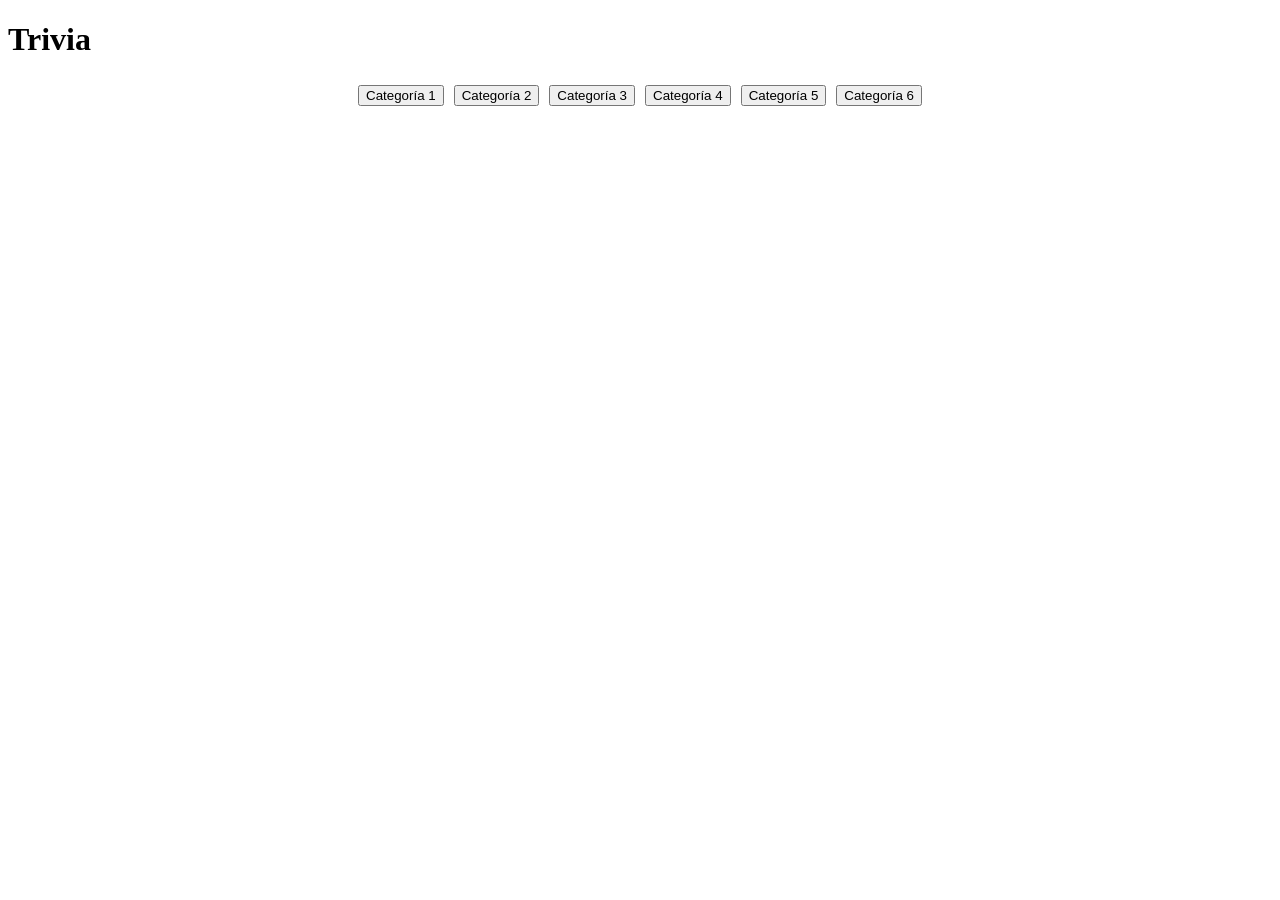
==== index.html @ 61657f9b "Add files via upload" ====
<!DOCTYPE html>
<html>
<head>
  <title>Trivia</title>
  <link rel="stylesheet" type="text/css" href="style.css">
</head>
<body>
  <h1>Trivia</h1>
  <div class="categories">
    <button id="category1">Categoría 1</button>
    <button id="category2">Categoría 2</button>
    <button id="category3">Categoría 3</button>
    <button id="category4">Categoría 4</button>
    <button id="category5">Categoría 5</button>
    <button id="category6">Categoría 6</button>
  </div>
  <div id="question-container">
    <p id="question"></p>
    <div id="options">
      <p class="option"></p>
      <p class="option"></p>
      <p class="option"></p>
      <p class="option"></p>
    </div>
  </div>

  <script src="script.js"></script>
</body>
</html>
---- style.css ----
.categories {
  display: flex;
  justify-content: center;
  margin-bottom: 20px;
}

button {
  margin: 5px;
}

#question-container {
  display: none;
}

#options {
  display: flex;
  flex-direction: column;
}

.option {
  margin-bottom: 10px;
}

.correct {
  color: green;
}
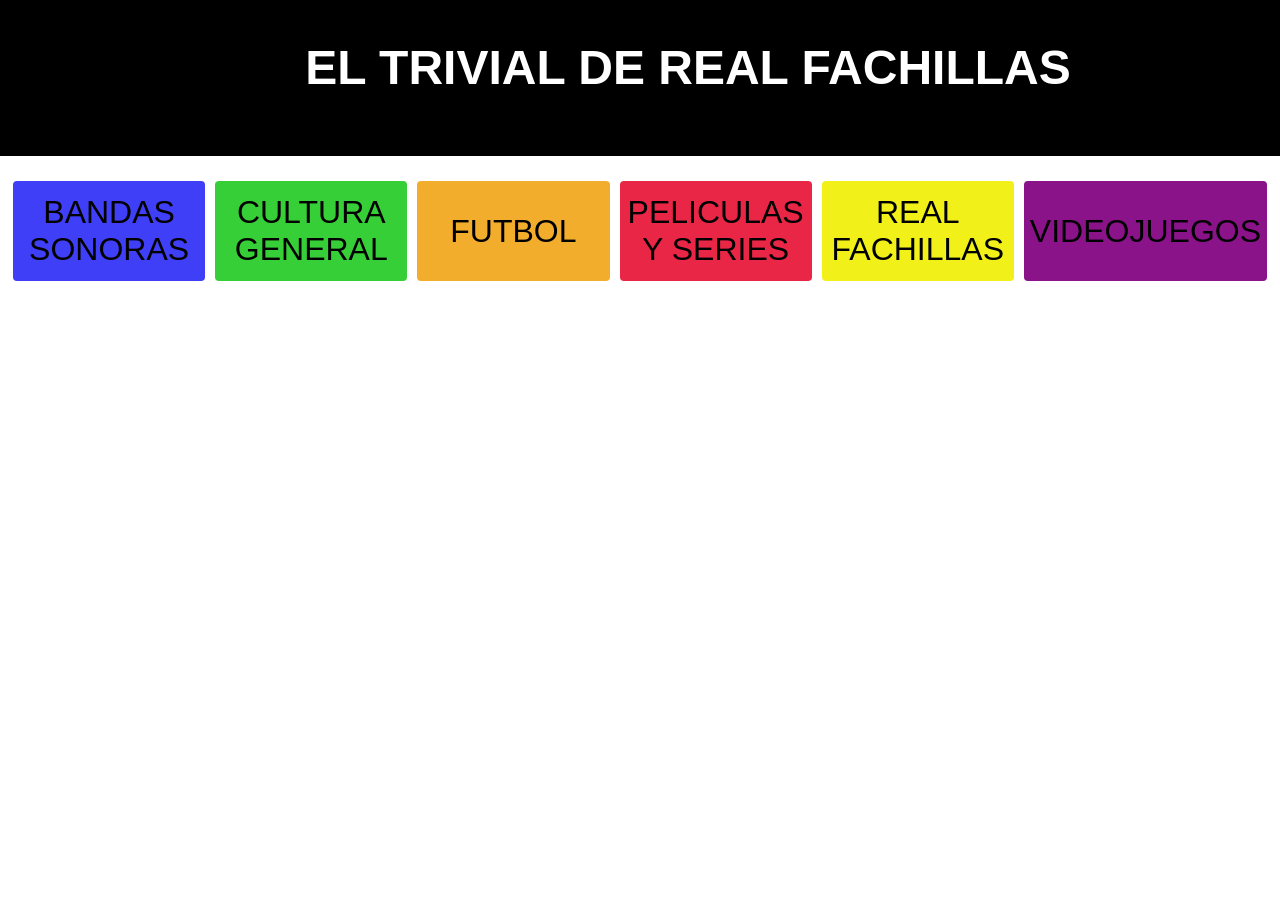
==== commit dde88a08: "First Commit" ====
--- a/index.html
+++ b/index.html
@@ -3,16 +3,18 @@
 <head>
   <title>Trivia</title>
   <link rel="stylesheet" type="text/css" href="style.css">
+  <link href="https://fonts.cdnfonts.com/css/qielftan" rel="stylesheet">
 </head>
 <body>
-  <h1>Trivia</h1>
+  <header><h1>EL TRIVIAL DE REAL FACHILLAS</h1></header>
+  
   <div class="categories">
-    <button id="category1">Categoría 1</button>
-    <button id="category2">Categoría 2</button>
-    <button id="category3">Categoría 3</button>
-    <button id="category4">Categoría 4</button>
-    <button id="category5">Categoría 5</button>
-    <button id="category6">Categoría 6</button>
+    <button id="bso">BANDAS SONORAS</button>
+    <button id="cultura">CULTURA GENERAL</button>
+    <button id="futbol">FUTBOL</button>
+    <button id="pelis">PELICULAS Y SERIES</button>
+    <button id="fachillas">REAL FACHILLAS</button>
+    <button id="games">VIDEOJUEGOS</button>
   </div>
   <div id="question-container">
     <p id="question"></p>
--- a/style.css
+++ b/style.css
@@ -1,26 +1,88 @@
+header {
+  position: fixed;
+  top: 0;
+  left: 0;
+  width: 100%;
+  height: 60px;
+  background-color: #000000;
+  padding: 3rem;
+}
+
+h1 {
+  display: flex;
+  justify-content: center;
+  margin-bottom: 20px;
+  font-family: 'Qielftan', sans-serif;      
+  font-size: 3rem;
+  margin-top: -0.5rem;
+  color: white;
+}
+
 .categories {
   display: flex;
   justify-content: center;
   margin-bottom: 20px;
+  margin-top: 11rem;
+}
+
+#bso {
+  background-color: rgb(63, 63, 247);
+}
+
+#cultura {
+  background-color: rgb(55, 207, 55);
+}
+
+#futbol {
+  background-color: rgb(243, 173, 45);
+}
+
+#pelis {
+  background-color: rgb(233, 38, 70);
+}
+
+#fachillas {
+  background-color: rgb(241, 241, 25);
+}
+
+#games {
+  background-color: rgb(138, 19, 138);
 }
 
 button {
   margin: 5px;
+  font-size: 2rem;
+  width: 400px;
+  height: 100px;
+  border: none;
+  border-radius: 0.25rem;
 }
 
 #question-container {
-  display: none;
+  font-size: 1.5rem;
+  font-family: Arial, Helvetica, sans-serif;
+}
+
+#question {
+  display: flex;
+  align-items: center; /* Centrar verticalmente */
+  justify-content: center; /* Centrar horizontalmente */
+  font-weight: bold;
 }
 
 #options {
   display: flex;
+  align-items: center; /* Centrar verticalmente */
+  justify-content: center; /* Centrar horizontalmente */
   flex-direction: column;
+  
 }
 
 .option {
-  margin-bottom: 10px;
+  margin-bottom: 2px;
 }
 
 .correct {
-  color: green;
+  color: rgb(18, 167, 18);
+  font-weight: bold;
 }
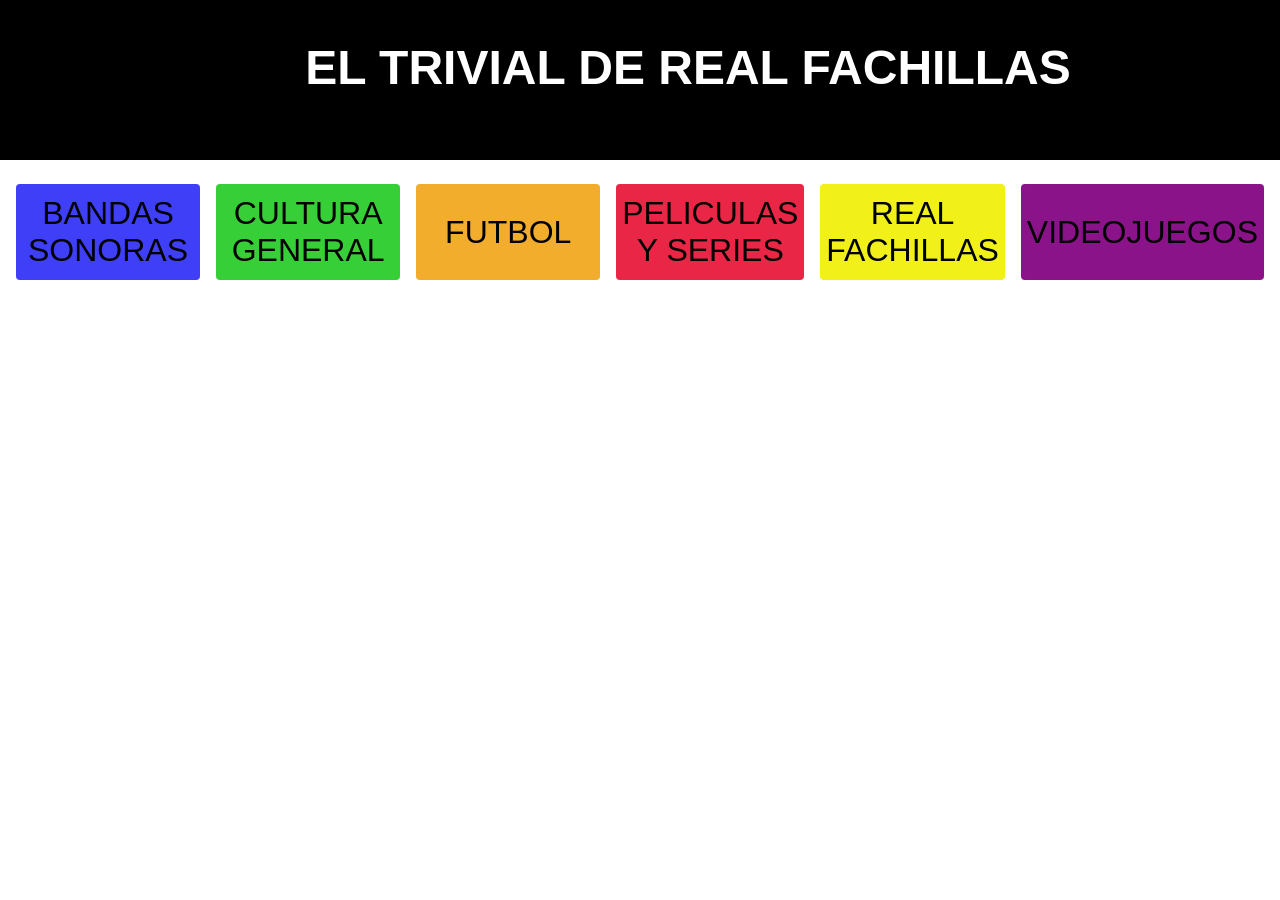
==== commit 62cb94d7: "Prueba 2" ====
--- a/style.css
+++ b/style.css
@@ -3,7 +3,7 @@
   top: 0;
   left: 0;
   width: 100%;
-  height: 60px;
+  height: 4rem;
   background-color: #000000;
   padding: 3rem;
 }
@@ -11,7 +11,6 @@
 h1 {
   display: flex;
   justify-content: center;
-  margin-bottom: 20px;
   font-family: 'Qielftan', sans-serif;      
   font-size: 3rem;
   margin-top: -0.5rem;
@@ -21,7 +20,7 @@
 .categories {
   display: flex;
   justify-content: center;
-  margin-bottom: 20px;
+  margin-bottom: 5rem;
   margin-top: 11rem;
 }
 
@@ -50,10 +49,10 @@
 }
 
 button {
-  margin: 5px;
+  margin: 0.5rem;
   font-size: 2rem;
-  width: 400px;
-  height: 100px;
+  width: 40rem;
+  height: 6rem;
   border: none;
   border-radius: 0.25rem;
 }
@@ -79,7 +78,7 @@
 }
 
 .option {
-  margin-bottom: 2px;
+  margin-bottom: 0.5rem;
 }
 
 .correct {
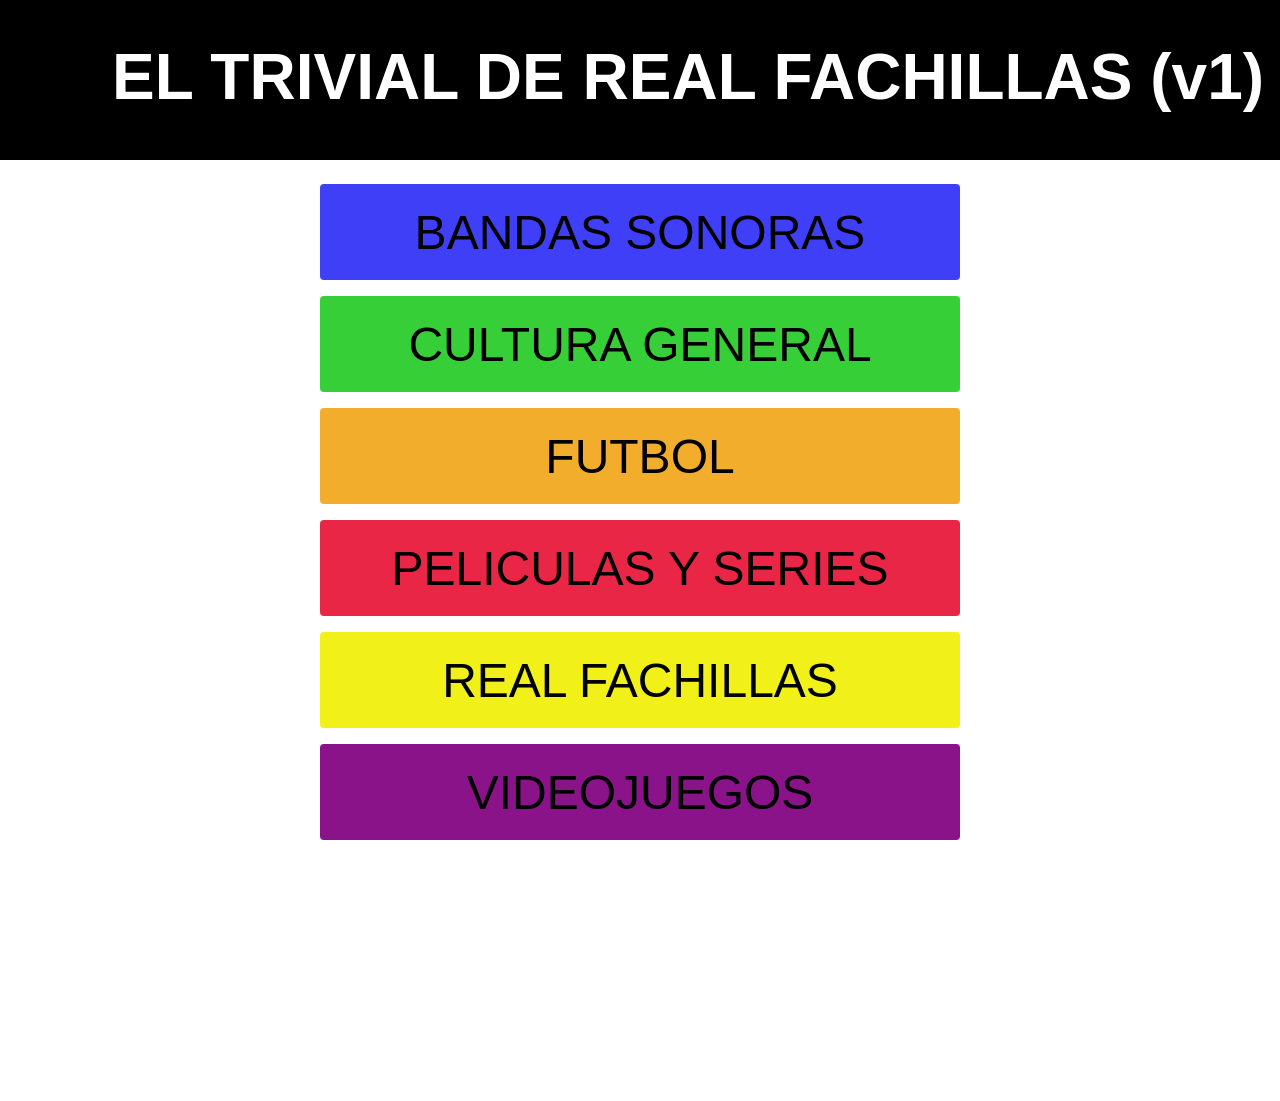
==== commit 44a22c66: "cambios" ====
--- a/index.html
+++ b/index.html
@@ -4,9 +4,11 @@
   <title>Trivia</title>
   <link rel="stylesheet" type="text/css" href="style.css">
   <link href="https://fonts.cdnfonts.com/css/qielftan" rel="stylesheet">
+  <meta name="viewport" content="width=device-width, initial-scale=1.0">
 </head>
 <body>
-  <header><h1>EL TRIVIAL DE REAL FACHILLAS</h1></header>
+  <header><h1>EL TRIVIAL DE REAL FACHILLAS (v1)</h1></header>
+  
   
   <div class="categories">
     <button id="bso">BANDAS SONORAS</button>
--- a/style.css
+++ b/style.css
@@ -12,16 +12,18 @@
   display: flex;
   justify-content: center;
   font-family: 'Qielftan', sans-serif;      
-  font-size: 3rem;
+  font-size: 4rem;
   margin-top: -0.5rem;
   color: white;
 }
 
 .categories {
   display: flex;
-  justify-content: center;
-  margin-bottom: 5rem;
+  flex-direction: column;
+  align-items: center;
+  margin-bottom: 4rem;
   margin-top: 11rem;
+  
 }
 
 #bso {
@@ -50,15 +52,15 @@
 
 button {
   margin: 0.5rem;
-  font-size: 2rem;
+  font-size: 3rem;
   width: 40rem;
   height: 6rem;
   border: none;
   border-radius: 0.25rem;
+  color: #000000;
 }
 
 #question-container {
-  font-size: 1.5rem;
   font-family: Arial, Helvetica, sans-serif;
 }
 
@@ -67,6 +69,8 @@
   align-items: center; /* Centrar verticalmente */
   justify-content: center; /* Centrar horizontalmente */
   font-weight: bold;
+  font-size: 4rem;
+  margin-bottom: -0.7rem;
 }
 
 #options {
@@ -74,7 +78,7 @@
   align-items: center; /* Centrar verticalmente */
   justify-content: center; /* Centrar horizontalmente */
   flex-direction: column;
-  
+  font-size: 2.5rem;
 }
 
 .option {
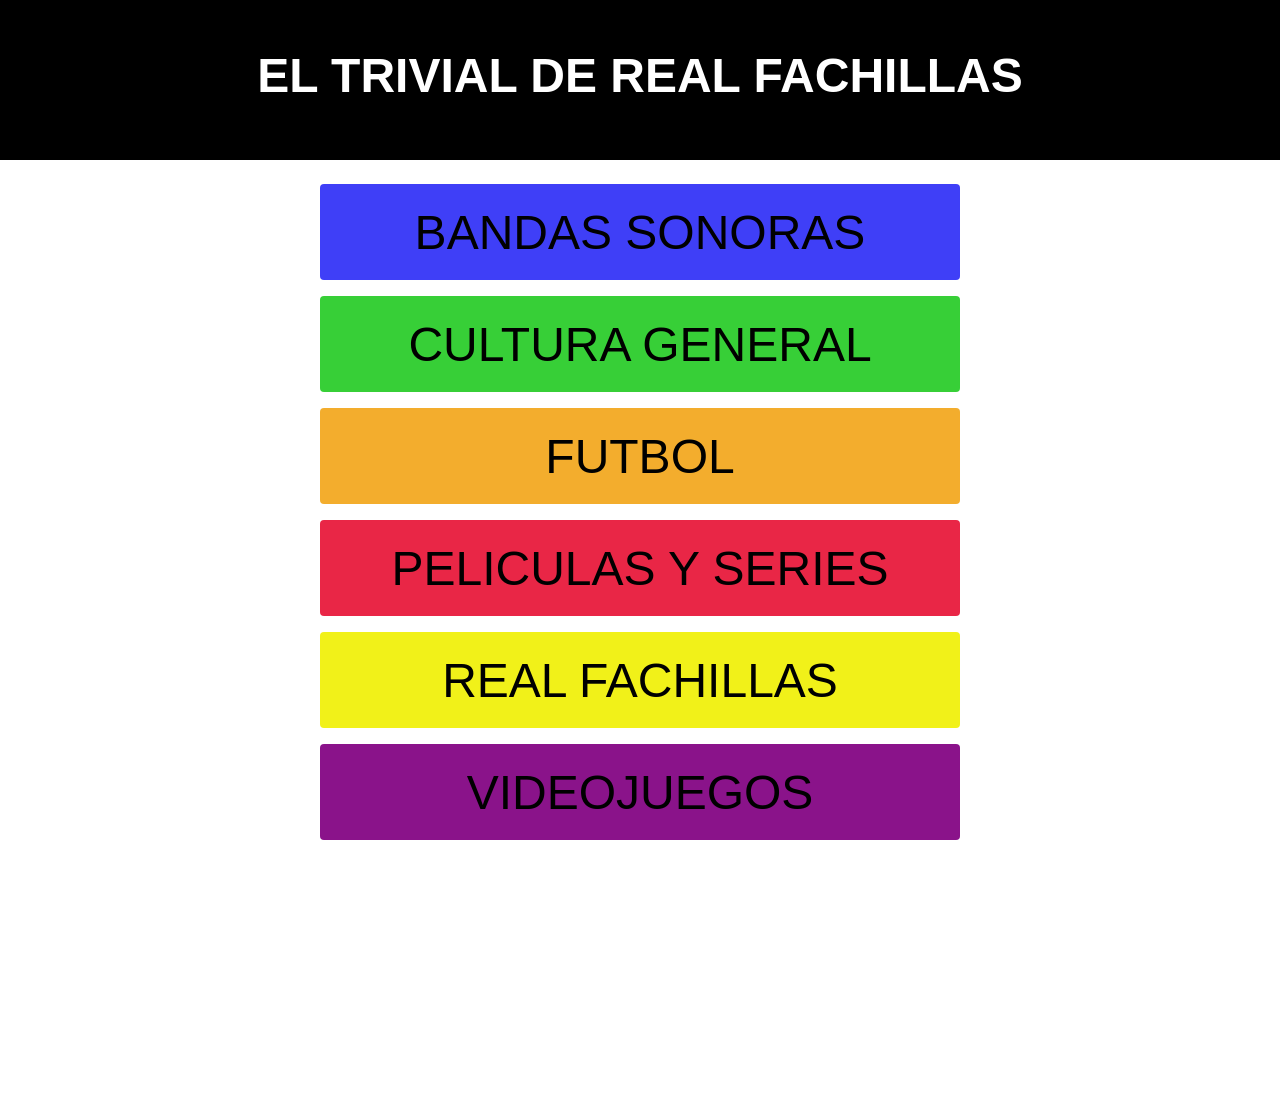
==== commit 0cc44e50: "medianamente bien, faltan preguntas" ====
--- a/index.html
+++ b/index.html
@@ -4,10 +4,9 @@
   <title>Trivia</title>
   <link rel="stylesheet" type="text/css" href="style.css">
   <link href="https://fonts.cdnfonts.com/css/qielftan" rel="stylesheet">
-  <meta name="viewport" content="width=device-width, initial-scale=1.0">
 </head>
 <body>
-  <header><h1>EL TRIVIAL DE REAL FACHILLAS (v1)</h1></header>
+  <header><div class="title"><h1>EL TRIVIAL DE REAL FACHILLAS</h1></div></header>
   
   
   <div class="categories">
--- a/style.css
+++ b/style.css
@@ -3,18 +3,19 @@
   top: 0;
   left: 0;
   width: 100%;
-  height: 4rem;
+  height: 10rem;
   background-color: #000000;
-  padding: 3rem;
+  
 }
 
-h1 {
+.title {
+  font-family: 'Qielftan', sans-serif;      
+  font-size: 1.5rem;
+  margin-top: 1rem;
+  color: white;
   display: flex;
-  justify-content: center;
-  font-family: 'Qielftan', sans-serif;      
-  font-size: 4rem;
-  margin-top: -0.5rem;
-  color: white;
+  flex-direction: column;
+  align-items: center;
 }
 
 .categories {
@@ -23,7 +24,6 @@
   align-items: center;
   margin-bottom: 4rem;
   margin-top: 11rem;
-  
 }
 
 #bso {
@@ -66,19 +66,21 @@
 
 #question {
   display: flex;
-  align-items: center; /* Centrar verticalmente */
-  justify-content: center; /* Centrar horizontalmente */
+  align-items: center; 
+  justify-content: center; 
   font-weight: bold;
-  font-size: 4rem;
+  font-size: 3rem;
   margin-bottom: -0.7rem;
+  text-align: center;
 }
 
 #options {
   display: flex;
-  align-items: center; /* Centrar verticalmente */
-  justify-content: center; /* Centrar horizontalmente */
+  align-items: center; 
+  justify-content: center; 
   flex-direction: column;
   font-size: 2.5rem;
+  text-align: center;
 }
 
 .option {
@@ -89,3 +91,4 @@
   color: rgb(18, 167, 18);
   font-weight: bold;
 }
+
